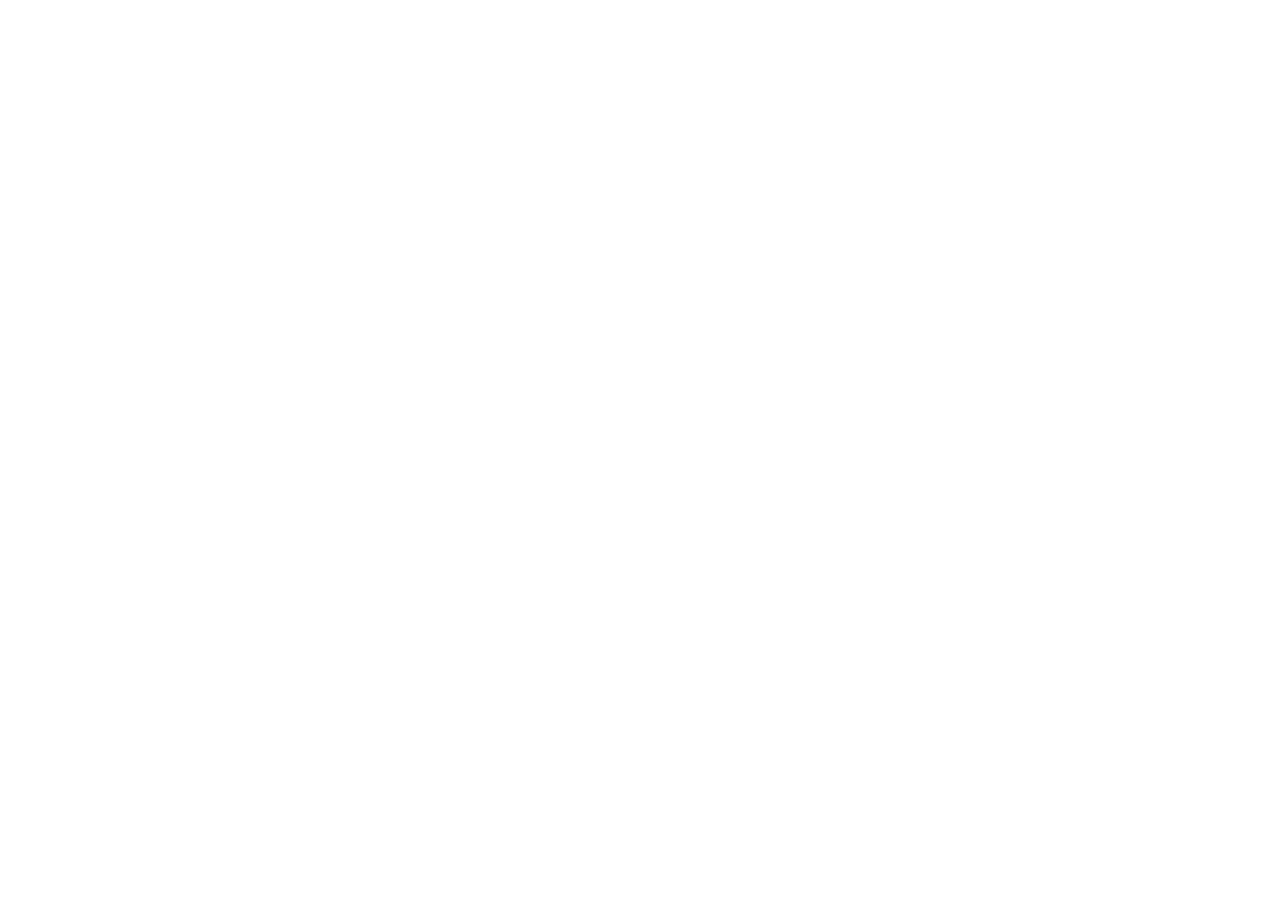
==== web/resources/public/index.html @ ccdbaf56 "initial commit" ====
<!doctype html>
<html lang="en">
  <head>
    <meta charset='utf-8'>
    <link href="css/screen.css" rel="stylesheet" type="text/css">
    
  </head>
  <body>
    <div id="app"></div>
    <script src="js/compiled/app.js"></script>
    <script>web.core.init();</script>
  </body>
</html>
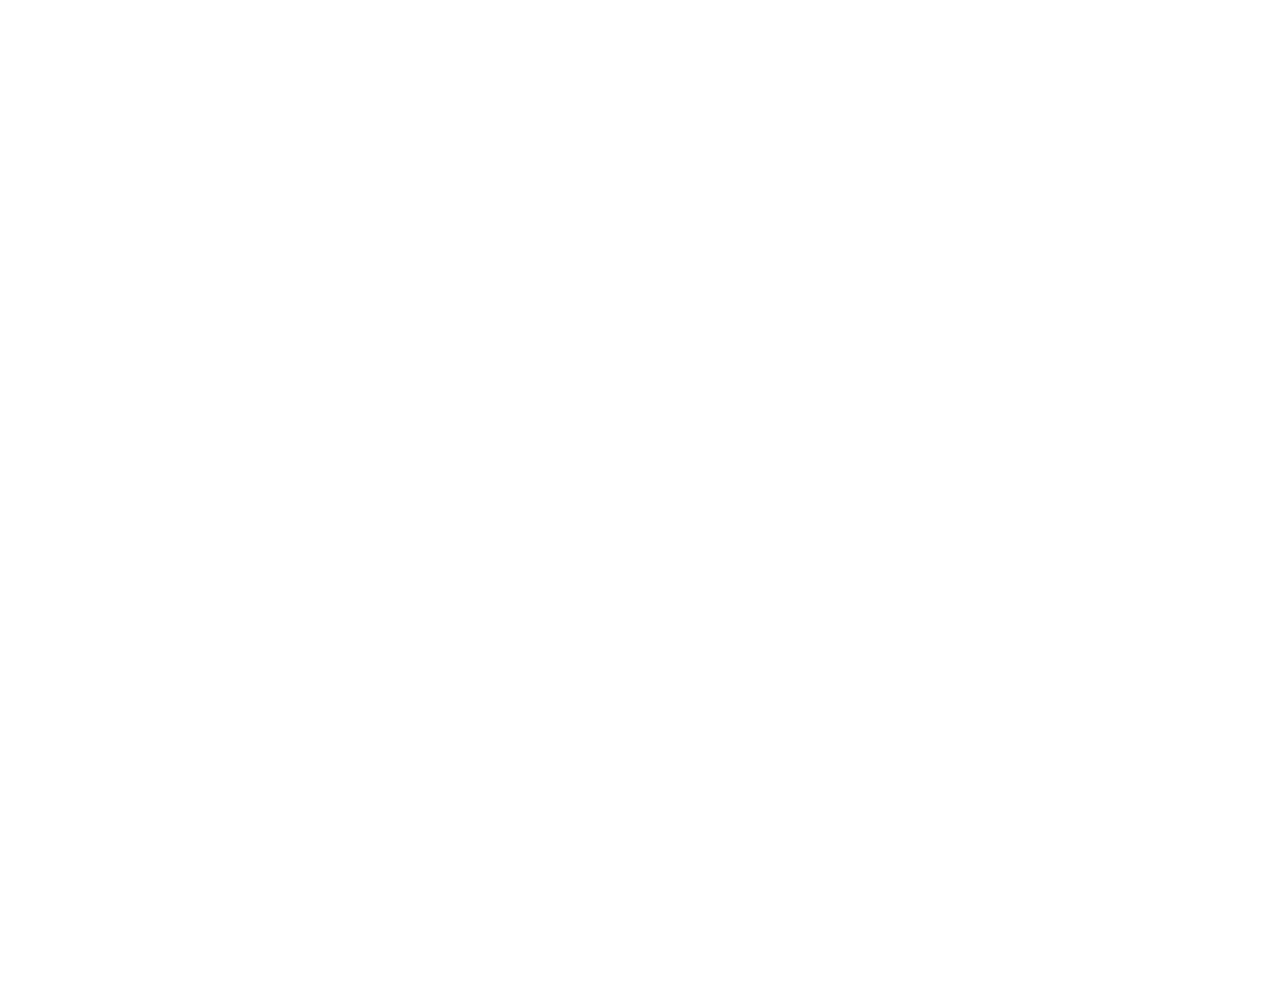
==== commit 9630876a: "fixed issue with sticky footer" ====
--- a/web/resources/public/index.html
+++ b/web/resources/public/index.html
@@ -3,7 +3,11 @@
   <head>
     <meta charset='utf-8'>
     <link href="css/screen.css" rel="stylesheet" type="text/css">
-    
+    <link rel="stylesheet" href="https://cdnjs.cloudflare.com/ajax/libs/materialize/0.100.2/css/materialize.min.css">
+    <link href="https://fonts.googleapis.com/icon?family=Material+Icons" rel="stylesheet">
+    <link href="https://code.ionicframework.com/ionicons/2.0.1/css/ionicons.min.css" rel="stylesheet">
+    <!--Let browser know website is optimized for mobile-->
+    <meta name="viewport" content="width=device-width, initial-scale=1.0"/>
   </head>
   <body>
     <div id="app"></div>
--- a/web/resources/public/css/screen.css
+++ b/web/resources/public/css/screen.css
@@ -0,0 +1,24 @@
+html {
+  height: 100%;
+}
+
+body {
+  position: relative;
+  padding-bottom: 6rem;
+  min-height: 100%;
+}
+
+img.profile-picture-home {
+  height: 500px;
+}
+
+div.personal-contact, p:first-of-type {
+  margin-top: 0;
+}
+
+footer.page-footer {
+  padding-top: 0;
+  position: absolute;
+  bottom: 0;
+  width: 100%;
+}